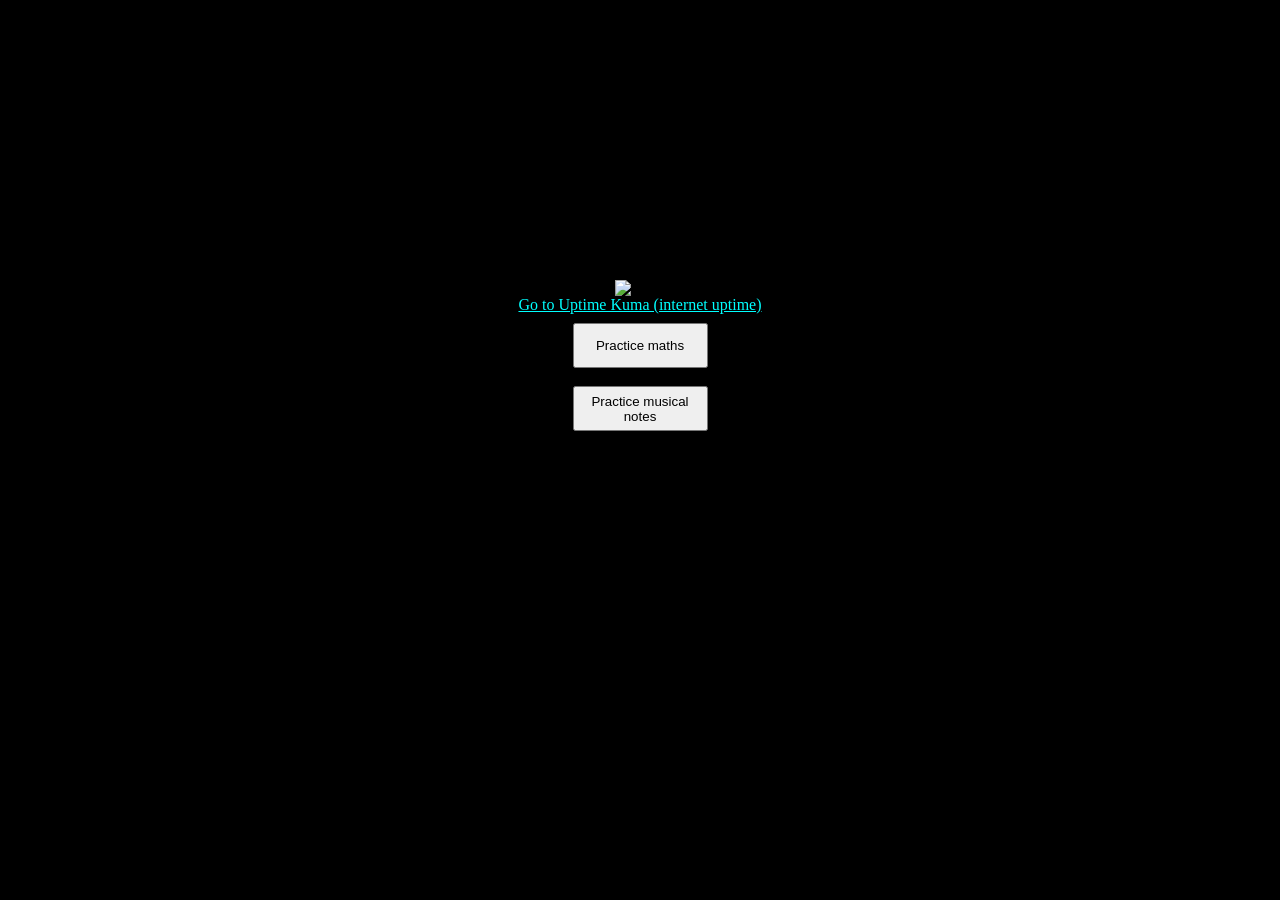
==== index.html @ 52774dcb "farsserver.dk" ====
<!DOCTYPE html>
<html lang="en">
<head>
    <title>Document</title>
    <script src="indexscript.js"></script>
    <style>
        body {
            background-color: black;
            display: flex;
            flex-direction: column;
            justify-content: center;
            align-items: center;
            height: 80vh;
            margin: 0px;
        }


        button {
            margin: 1vh;
            width: 15vh;
            height: 5vh;
        }
    </style>
</head>
<body>

    <img src="https://api.civo.com/k3s-marketplace/uptime-kuma.png" width="50">
    <a href="https://kuma.farsserver.dk/" style="color: aqua;" >Go to Uptime Kuma (internet uptime)</a>


    <button onclick="openMathsGame()">Practice maths</button>
    <button onclick="openMusicGame()">Practice musical notes</button>
</body>
</html>
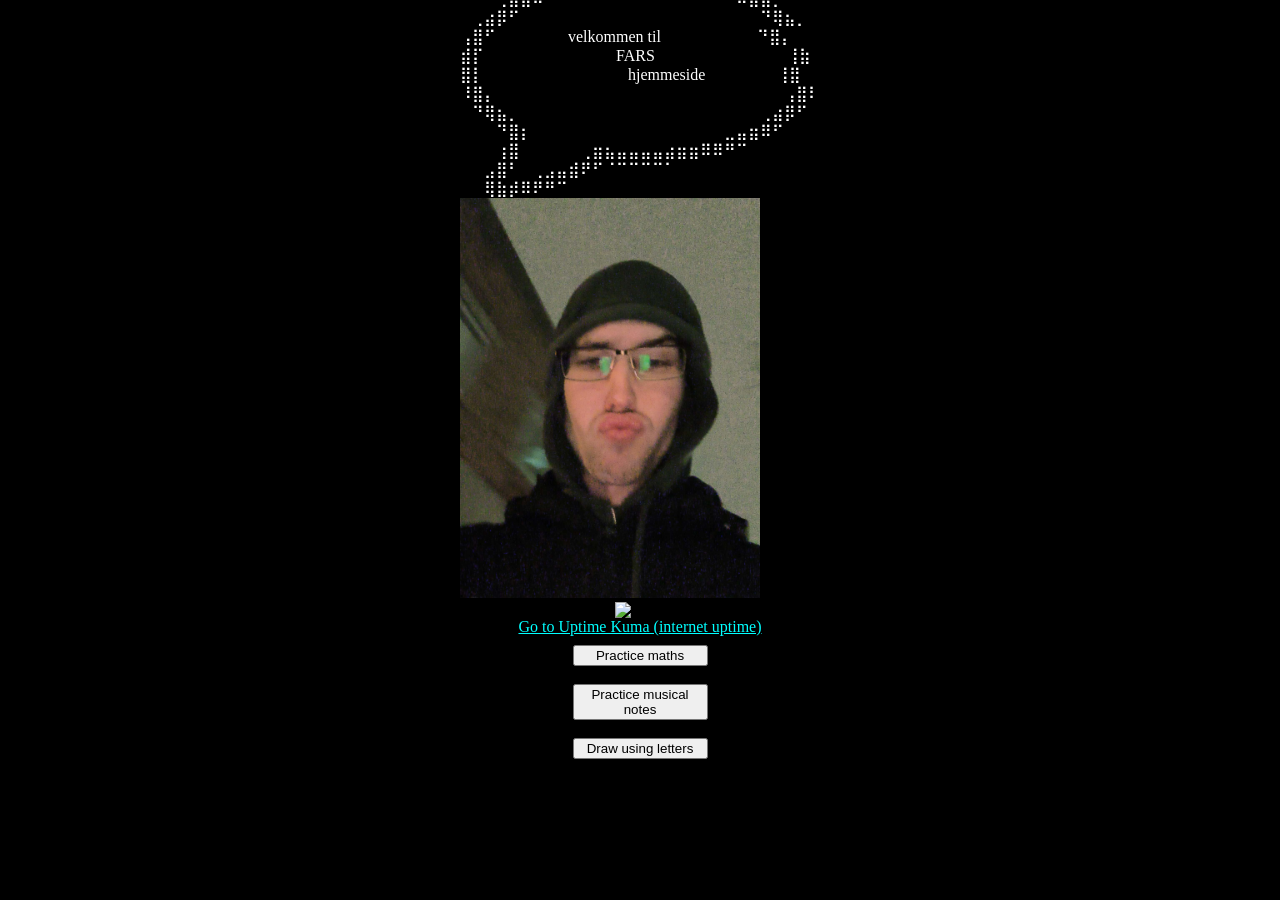
==== commit 6e556cfb: "added letters drawing from old project, and refactor" ====
--- a/index.html
+++ b/index.html
@@ -23,6 +23,38 @@
     </style>
 </head>
 <body>
+    <!--memes-->
+    <!--<img src="https://www.whitehouse.gov/wp-content/uploads/2025/04/Frame-1-3-1.png" width="1920">-->
+
+    <!--<img src="https://img.ifunny.co/images/939e98330308b429deb7a797ea6a9076c57d546d02fc250856cf3328083dfbfb_1.jpg">-->
+
+    <!--<a style="color: white;">gaming\ngaming</a>-->
+
+    <!--
+    Source - https://stackoverflow.com/a/39325471
+    Posted by khakishoiab, modified by community. See post 'Timeline' for change history
+    Retrieved 2026-10-12, License - CC BY-SA 4.0
+    -->
+
+    <div>
+        <span style="color: white; white-space: pre-line">
+            ⠀⠀⠀⠀⠀⠀⢀⣠⣤⣴⣶⣶⠿⠿⠿⠿⠿⠿⢶⣶⣦⣤⣄⡀⠀⠀⠀⠀⠀⠀
+            ⠀⠀⠀⢀⣴⣾⠿⠛⠉⠁⠀⠀⠀⠀⠀⠀⠀⠀⠀⠀⠀⠉⠛⠿⣷⣦⡀⠀⠀⠀
+            ⠀⢀⣴⡿⠋⠀⠀⠀⠀⠀⠀⠀⠀⠀⠀⠀⠀⠀⠀⠀⠀⠀⠀⠀⠀⠙⢿⣦⡀⠀
+            ⢠⣿⠋⠀⠀⠀⠀⠀⠀velkommen til⠀⠀⠀⠀⠀⠀⠀⠀⠙⣿⡄
+            ⣾⡏⠀⠀⠀⠀⠀⠀⠀⠀⠀⠀⠀FARS⠀⠀⠀⠀⠀⠀⠀⠀⠀⠀⠀⢸⣷
+            ⣿⡇⠀⠀⠀⠀⠀⠀⠀⠀⠀⠀⠀⠀hjemmeside⠀⠀⠀⠀⠀⠀⢸⣿
+            ⠸⣿⡄⠀⠀⠀⠀⠀⠀⠀⠀⠀⠀⠀⠀⠀⠀⠀⠀⠀⠀⠀⠀⠀⠀⠀⠀⢠⣿⠇
+            ⠀⠙⢿⣦⡀⠀⠀⠀⠀⠀⠀⠀⠀⠀⠀⠀⠀⠀⠀⠀⠀⠀⠀⠀⠀⢀⣴⡿⠋⠀
+            ⠀⠀⠀⠙⣿⡆⠀⠀⠀⠀⠀⠀⠀⠀⠀⠀⠀⠀⠀⠀⠀⠀⣀⣤⣶⠿⠋⠀⠀⠀
+            ⠀⠀⠀⢰⣿⠀⠀⠀⠀⠀⢀⣶⣦⣤⣤⣤⣤⣴⣶⣶⠿⠿⠛⠉⠀⠀⠀⠀⠀⠀
+            ⠀⠀⣠⣿⠃⠀⢀⣠⣤⣾⠟⠋⠈⠉⠉⠉⠉⠁⠀⠀⠀⠀⠀⠀⠀⠀⠀⠀⠀⠀
+            ⠀⠀⢿⣷⡾⠿⠟⠛⠉⠀⠀⠀⠀⠀⠀⠀⠀⠀⠀⠀⠀⠀⠀⠀⠀⠀⠀⠀⠀⠀
+        </span>
+
+        <img src="../assets/eliasgaming.jpg" width="300">
+    </div>
+
 
     <img src="https://api.civo.com/k3s-marketplace/uptime-kuma.png" width="50">
     <a href="https://kuma.farsserver.dk/" style="color: aqua;" >Go to Uptime Kuma (internet uptime)</a>
@@ -30,5 +62,6 @@
 
     <button onclick="openMathsGame()">Practice maths</button>
     <button onclick="openMusicGame()">Practice musical notes</button>
+    <button onclick="openLettersGame()">Draw using letters</button>
 </body>
 </html>
